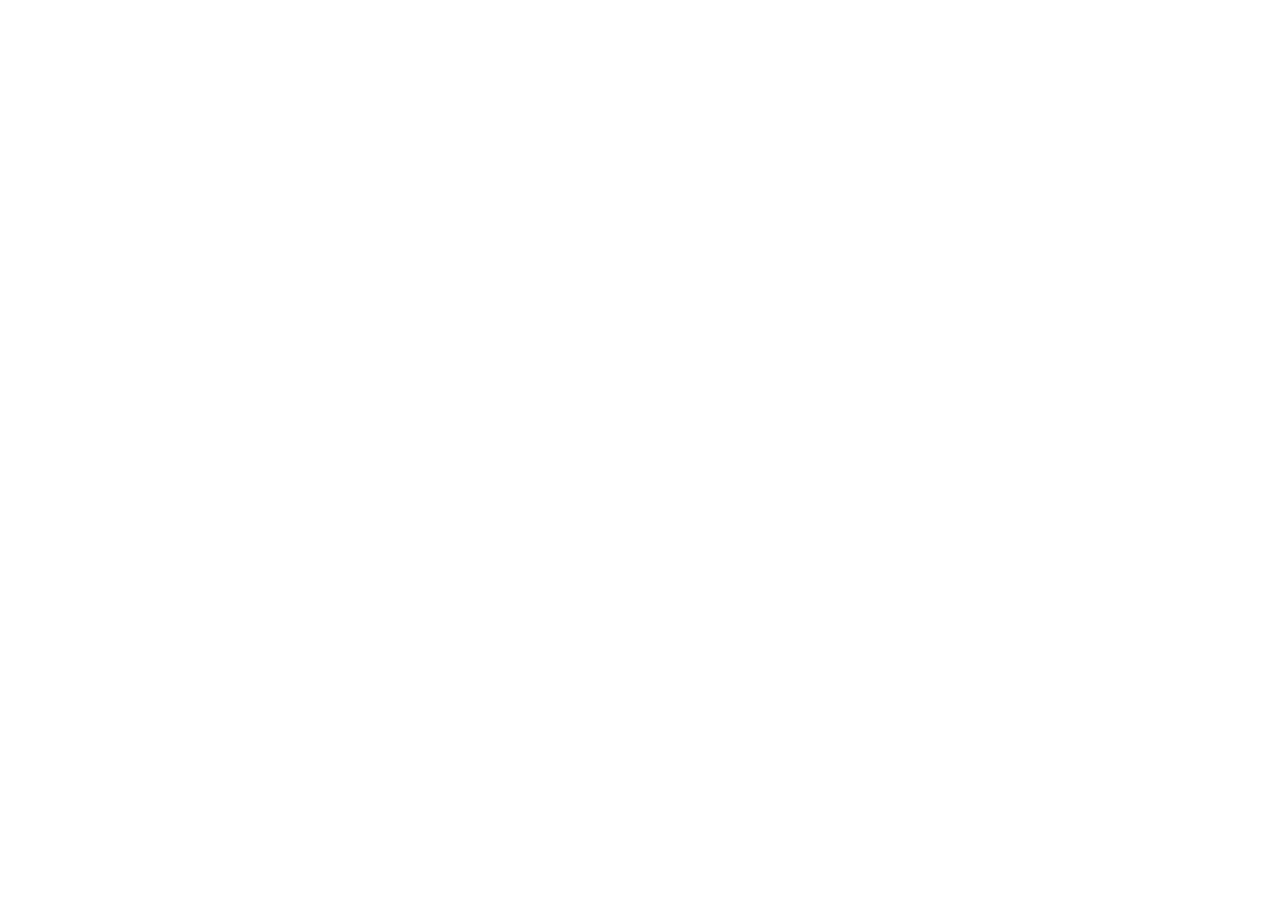
==== frontend/index.html @ 6a97ec6e "Add files via upload" ====
<!doctype html>
<html lang="ru">
<head><meta charset="utf-8"><meta name="viewport" content="width=device-width,initial-scale=1"><meta name="theme-color" content="#f9f9f9"><title>КРОК · Карта контактов</title><link rel="stylesheet" href="/styles.css"></head>
<body><main id="viewport"><div id="app" aria-live="polite"></div></main><div id="notice" role="status" hidden></div><dialog id="dialog"></dialog><script type="module" src="/app.js"></script></body>
</html>
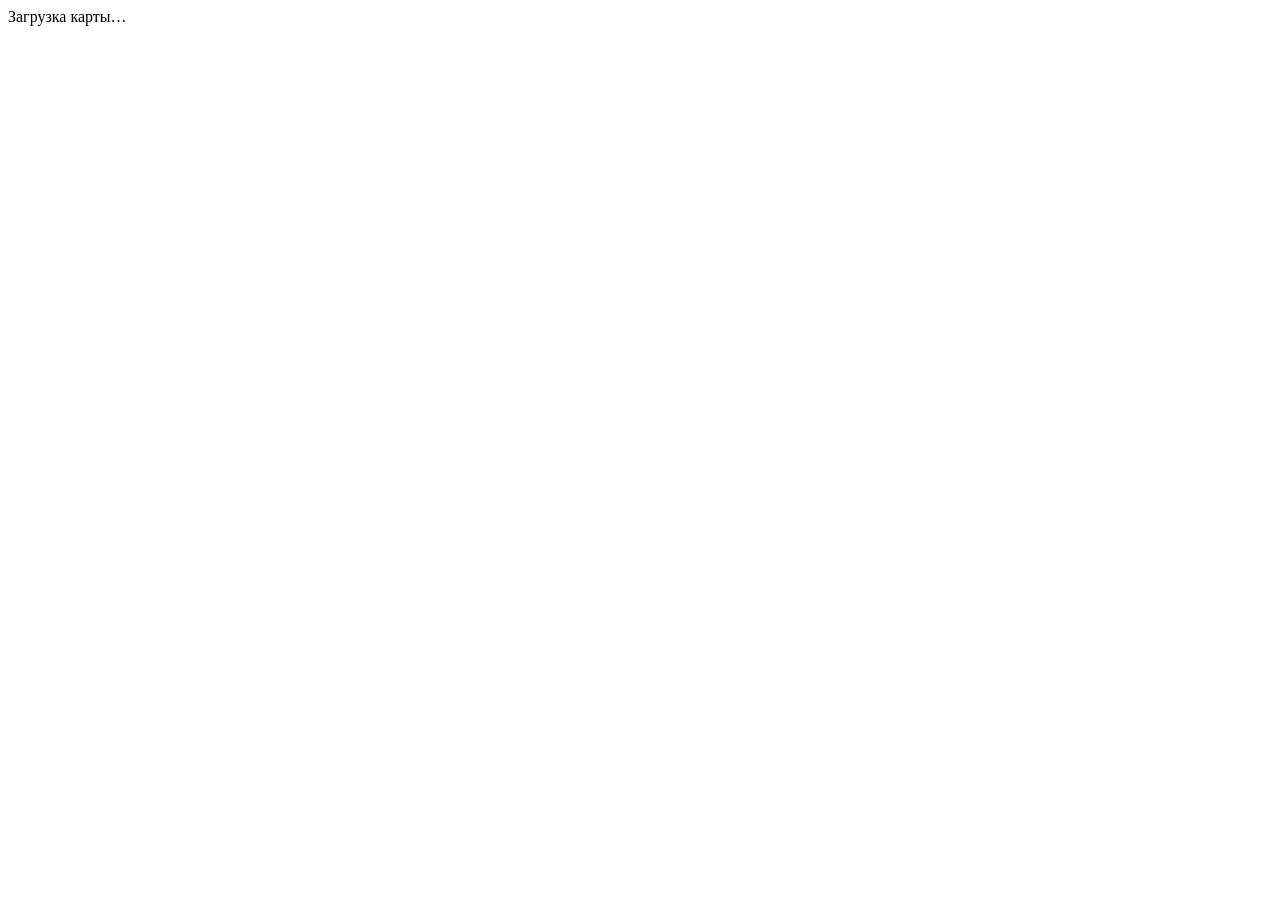
==== commit 7a8d5d9b: "Integrate final PR2 contact-map UI into vvv3 without replacing backend or MCP" ====
--- a/frontend/index.html
+++ b/frontend/index.html
@@ -1,5 +1,9 @@
 <!doctype html>
 <html lang="ru">
-<head><meta charset="utf-8"><meta name="viewport" content="width=device-width,initial-scale=1"><meta name="theme-color" content="#f9f9f9"><title>КРОК · Карта контактов</title><link rel="stylesheet" href="/styles.css"></head>
-<body><main id="viewport"><div id="app" aria-live="polite"></div></main><div id="notice" role="status" hidden></div><dialog id="dialog"></dialog><script type="module" src="/app.js"></script></body>
-</html>
+<head><meta charset="utf-8"><meta name="viewport" content="width=device-width,initial-scale=1"><meta name="color-scheme" content="light"><title>Карта ЛПР</title><link rel="stylesheet" href="/ui-assets/styles.css"><script src="/ui-assets/icons.js" defer></script><script src="/ui-assets/app.js" defer></script></head>
+<body>
+<main id="app" aria-live="off"><div class="startup">Загрузка карты…</div></main>
+<nav id="dock" class="dock" aria-label="Разделы приложения"></nav>
+<dialog id="dialog"><div class="dialog-head"><h2 id="dialog-title"></h2><button type="button" class="icon-button" data-close aria-label="Закрыть">×</button></div><div id="dialog-content"></div></dialog>
+<div id="toast" role="status" aria-live="polite"></div>
+</body></html>
